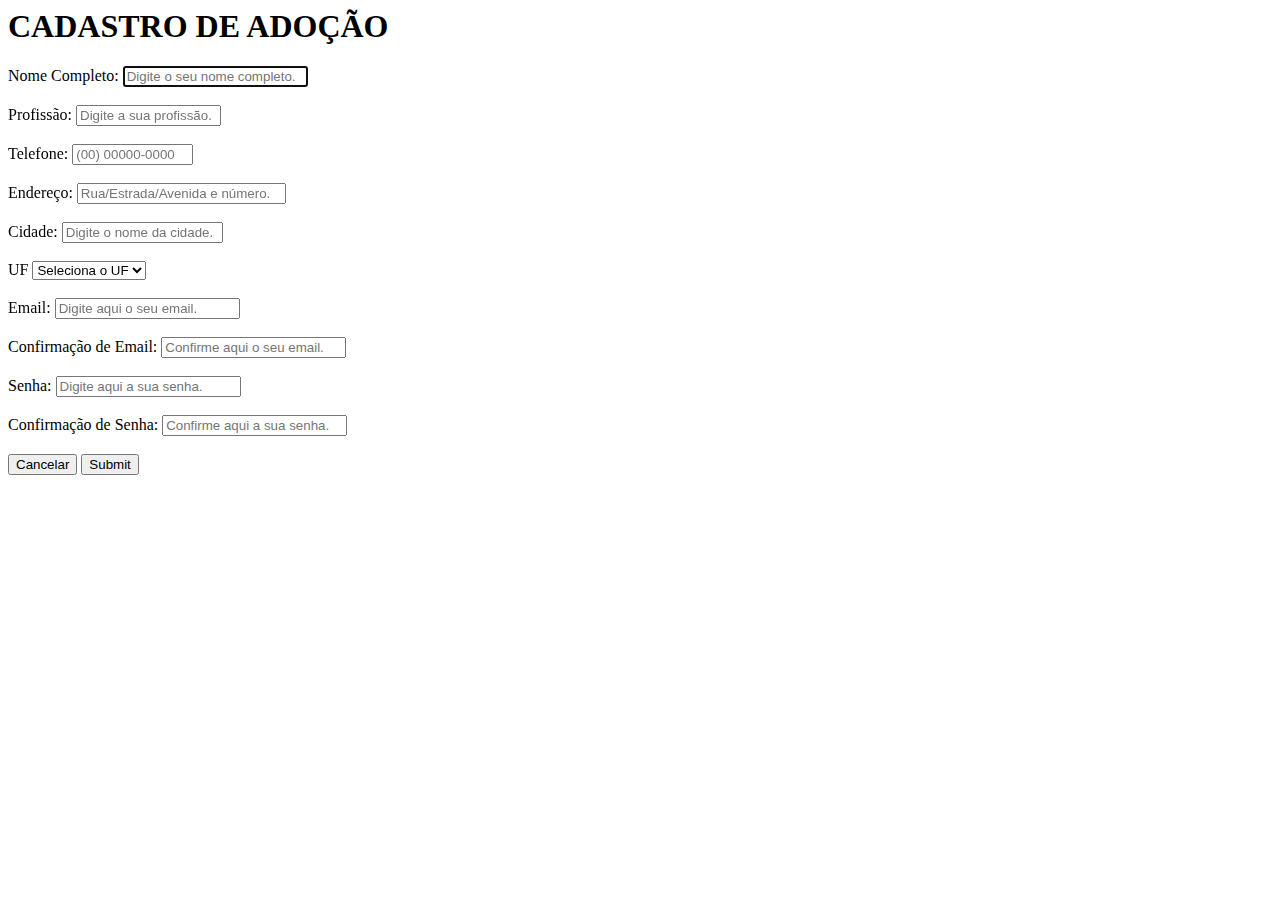
==== CURSO.FRONT/ProjetoFront/formulario.html @ 87624b4f "Alterações projeto PETs" ====
<html>

<head>
    <title>Cadastro de Adoção</title>
    <meta charset="utf-8" />
</head>

<body>
  <section>
    
        <h1>CADASTRO DE ADOÇÃO</h1>
    
        <form autocomplete="on">

            <label for="txtNome"> Nome Completo: </label>
            <input type="text" id="txtNome" placeholder="Digite o seu nome completo." min="2" max="100" autofocus />
            <br />
            <br />

            <label for="txtProfissao"> Profissão: </label>
            <input type="text" id="txtProfissao" placeholder="Digite a sua profissão." min="2" max="20" size="15" />
            <br />
            <br />

            <label for="txtTelefone">Telefone: </label>
            <input type="text" id="txtTelefone" placeholder="(00) 00000-0000" size="12" />
            <br />
            <br />

            <label for="txtEndereco"> Endereço: </label>
            <input type="text" id="txtEndereco" placeholder="Rua/Estrada/Avenida e número." min="5" max="50"
                size="23" />
            <br />
            <br />

            <label for="txtCidade"> Cidade: </label>
            <input type="text" id="txtCidade" placeholder="Digite o nome da cidade." min="2" max="30" size="17" />
            <br />
            <br />

            <label for="sltUf">UF</label>
            <select id="sltUf">
                <option>Seleciona o UF</option>
                <option value="1">AC</option>
                <option value="2">AL</option>
                <option value="3">AP</option>
                <option value="4">AM</option>
                <option value="5">BA</option>
                <option value="6">CE</option>
                <option value="7">DF</option>
                <option value="8">ES</option>
                <option value="9">GO</option>
                <option value="10">MA</option>
                <option value="11">MT</option>
                <option value="12">MS</option>
                <option value="13">MG</option>
                <option value="14">PA</option>
                <option value="15">PB</option>
                <option value="16">PR</option>
                <option value="17">PE</option>
                <option value="18">PI</option>
                <option value="19">RJ</option>
                <option value="20">RN</option>
                <option value="21">RS</option>
                <option value="22">RO</option>
                <option value="23">RR</option>
                <option value="24">SC</option>
                <option value="25">SP</option>
                <option value="26">SE</option>
                <option value="27">TO</option>

            </select>
            <br />
            <br />

            <label for="txtEmail">Email: </label>
            <input type="text" id="txtEmail" placeholder="Digite aqui o seu email." />
            <br />
            <br />

            <label for="txtConfirmarEmail">Confirmação de Email: </label>
            <input type="text" id="txtConfirmarEmail" placeholder="Confirme aqui o seu email." />
            <br />
            <br />

            <label for="txtSenha">Senha: </label>
            <input type="password" id="txtSenha" placeholder="Digite aqui a sua senha." />
            <br />
            <br />

            <label for="txtConfirmacaoSenha">Confirmação de Senha: </label>
            <input type="password" id="txtConfirmacaoSenha" placeholder="Confirme aqui a sua senha." />
            <br />
            <br />

            <input type="button" value="Cancelar" />
            <input type="Submit" />

        </form>
    </section>
</body>

</html>
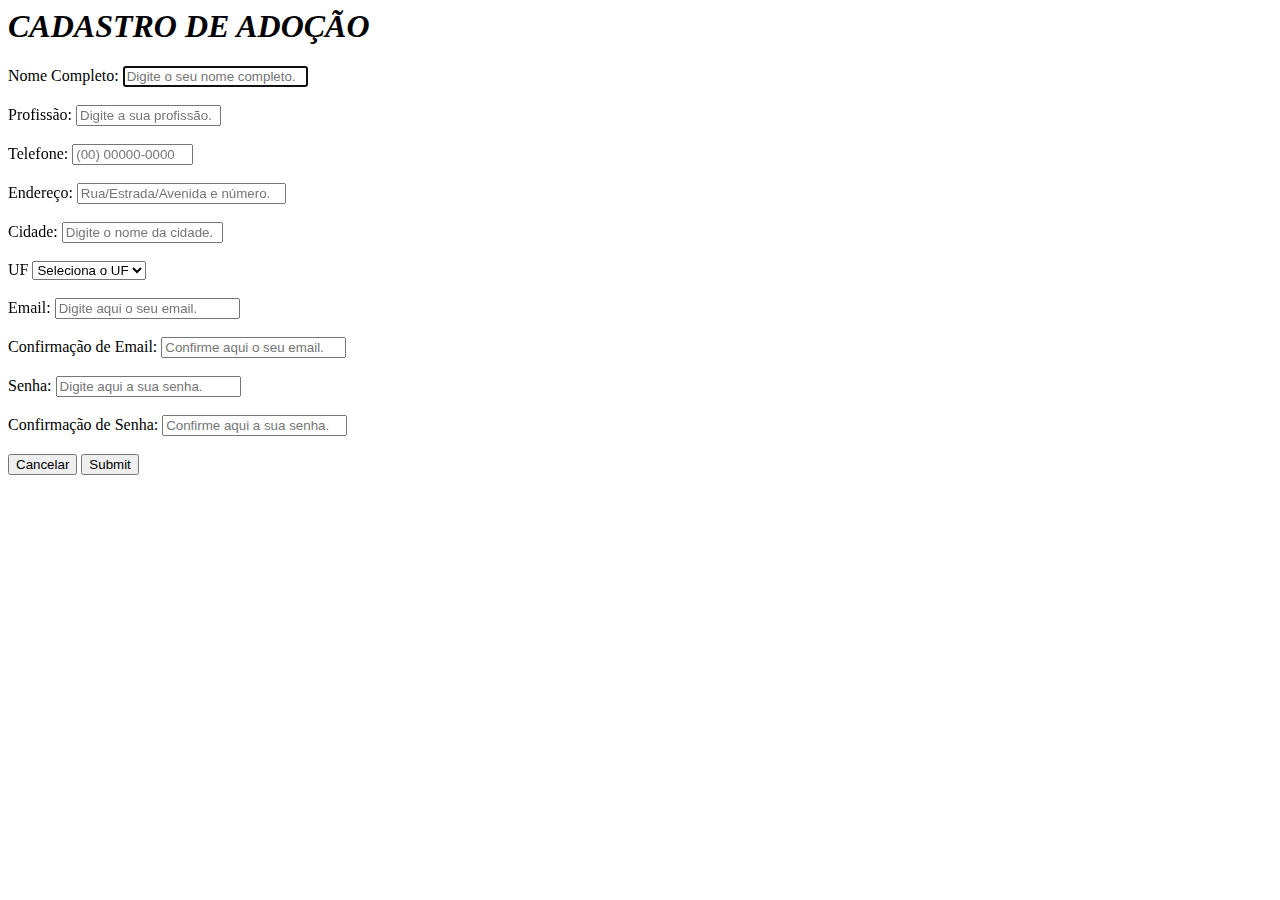
==== commit 18cb58a8: "Estilizando páginas" ====
--- a/CURSO.FRONT/ProjetoFront/formulario.html
+++ b/CURSO.FRONT/ProjetoFront/formulario.html
@@ -3,6 +3,10 @@
 <head>
     <title>Cadastro de Adoção</title>
     <meta charset="utf-8" />
+
+    <link rel="stylesheet" type="text/css" href="style.css">
+
+    
 </head>
 
 <body>
--- a/CURSO.FRONT/ProjetoFront/style.css
+++ b/CURSO.FRONT/ProjetoFront/style.css
@@ -0,0 +1,8 @@
+h1{
+    font-style: italic;
+  }
+  table{
+    background-color: #FFADAD;
+    border-style: double #bdb2ff;
+  }
+  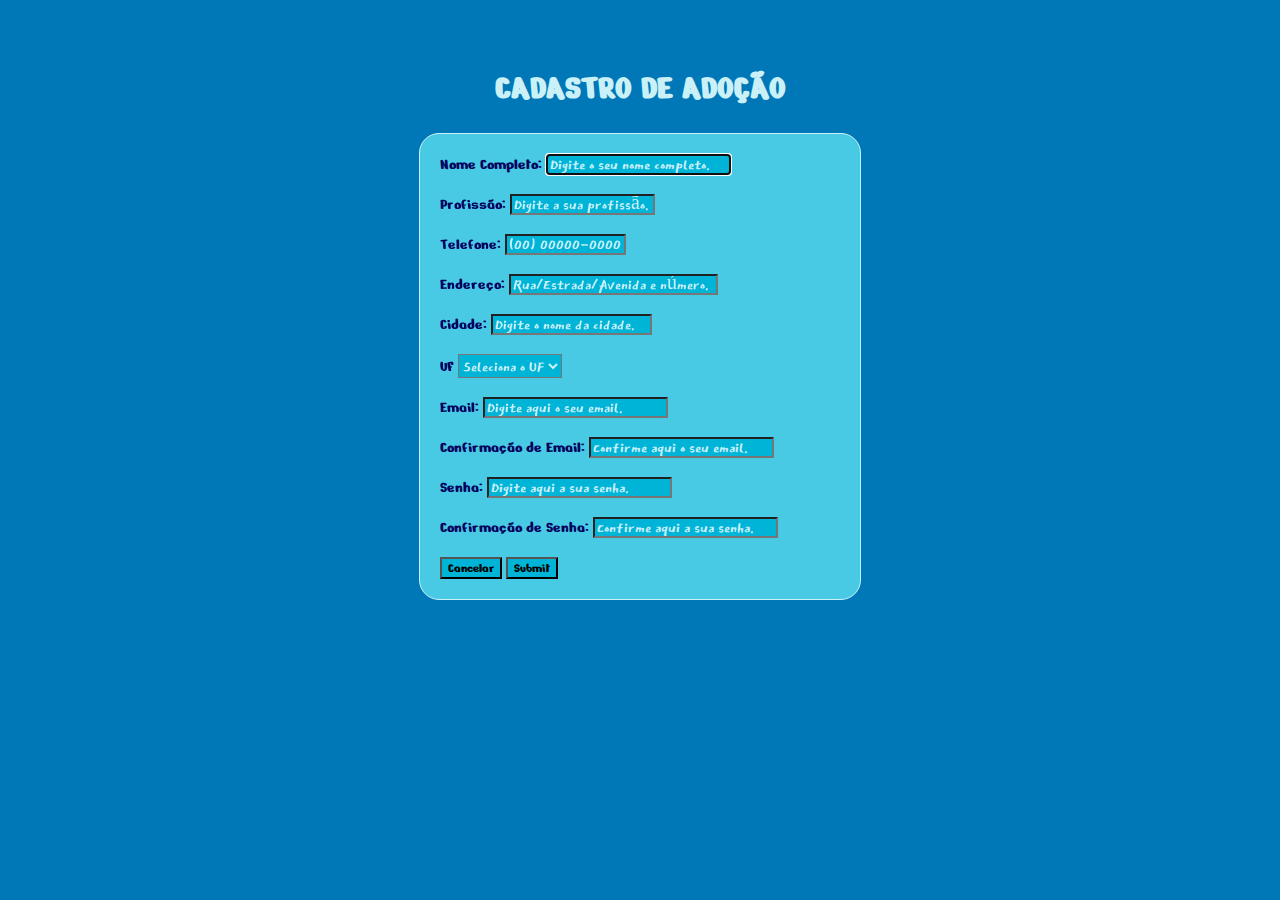
==== commit d624e8ed: "Adicionando fontes e paleta de cores" ====
--- a/CURSO.FRONT/ProjetoFront/formulario.html
+++ b/CURSO.FRONT/ProjetoFront/formulario.html
@@ -1,18 +1,20 @@
 <html>
 
 <head>
-    <title>Cadastro de Adoção</title>
+    <title >Cadastro de Adoção</title>
     <meta charset="utf-8" />
 
+    <link rel="preconnect" href="https://fonts.gstatic.com">
+    <link href="https://fonts.googleapis.com/css2?family=East+Sea+Dokdo&family=Nerko+One&display=swap" rel="stylesheet">
+
     <link rel="stylesheet" type="text/css" href="style.css">
-
-    
+   
 </head>
 
 <body>
   <section>
-    
-        <h1>CADASTRO DE ADOÇÃO</h1>
+        <br><br>
+        <h1 align="center">CADASTRO DE ADOÇÃO</h1>
     
         <form autocomplete="on">
 
@@ -97,8 +99,8 @@
             <br />
             <br />
 
-            <input type="button" value="Cancelar" />
-            <input type="Submit" />
+            <input type="button" value="Cancelar" id="button" />
+            <input type="Submit" id="button" />
 
         </form>
     </section>
--- a/CURSO.FRONT/ProjetoFront/style.css
+++ b/CURSO.FRONT/ProjetoFront/style.css
@@ -1,8 +1,69 @@
+body{
+  background-color: #0077B6;
+  color: #CAF0F8;
+}
+
+form{
+  background-color:#48CAE4;    
+  color: #03045E;
+  font-family: 'Nerko One', cursive;
+
+  margin: 0 auto;
+  width: 400px;
+   
+  padding: 20px;
+  border: 1px solid #CAF0F8;
+  border-radius: 20px;
+}
+
+input{
+  background-color: #00B4D8;
+}
+
+select{
+  background-color: #00B4D8;
+  font-family: 'East Sea Dokdo', cursive;
+  font-size: 20px;
+  color: #CAF0F8;
+}
+  
+::placeholder{
+  color: #CAF0F8;
+  font-family: 'East Sea Dokdo', cursive;
+  font-size: 20px;
+}
+   
+
 h1{
-    font-style: italic;
-  }
-  table{
-    background-color: #FFADAD;
-    border-style: double #bdb2ff;
-  }
+  font-family: 'Nerko One', cursive;
+  font-size: 35px;
+}
+
+h3{
+  font-family: 'Nerko One', cursive;
+  font-size: 25px;
+}
+
+table{
+  background-color: #48CAE4;
+  color: #CAF0F8;
+  border-style: double #03045E;
+}
+
+#button{
+  font-family: 'Nerko One', cursive;
+}
+
+#verPet{
+  font-family: 'East Sea Dokdo', cursive;
+  font-size: 25px;
+
+}
+
+#cadastro{
+  font-family: 'Nerko One', cursive;
+  color:#03045E;
+}
+
+  
   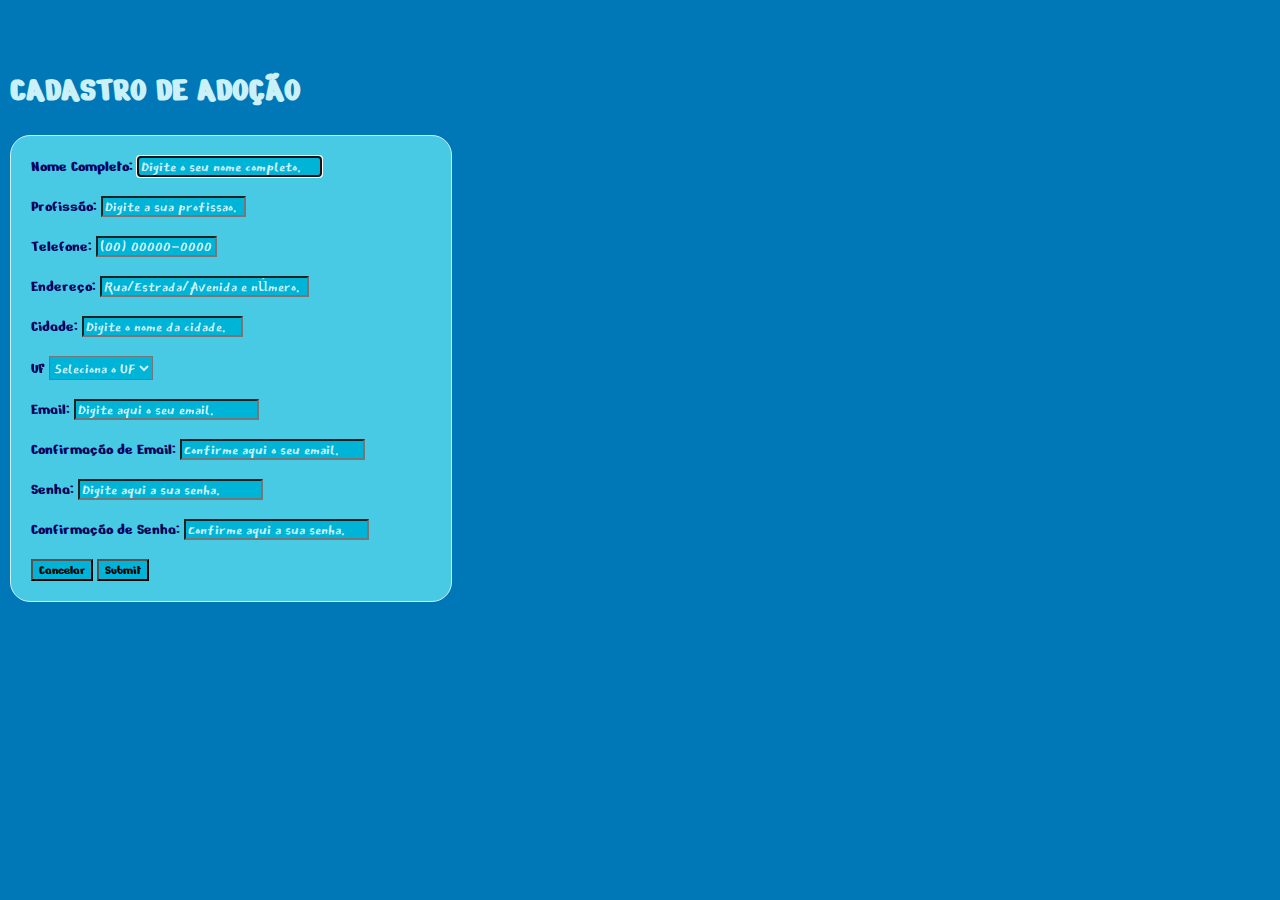
==== commit a22ca2cc: "Add Background" ====
--- a/CURSO.FRONT/ProjetoFront/formulario.html
+++ b/CURSO.FRONT/ProjetoFront/formulario.html
@@ -12,9 +12,9 @@
 </head>
 
 <body>
-  <section>
+  <section id= "pageForm">
         <br><br>
-        <h1 align="center">CADASTRO DE ADOÇÃO</h1>
+        <h1>CADASTRO DE ADOÇÃO</h1>
     
         <form autocomplete="on">
 
@@ -24,7 +24,7 @@
             <br />
 
             <label for="txtProfissao"> Profissão: </label>
-            <input type="text" id="txtProfissao" placeholder="Digite a sua profissão." min="2" max="20" size="15" />
+            <input type="text" id="txtProfissao" placeholder="Digite a sua profissao." min="2" max="20" size="15" />
             <br />
             <br />
 
--- a/CURSO.FRONT/ProjetoFront/style.css
+++ b/CURSO.FRONT/ProjetoFront/style.css
@@ -1,14 +1,16 @@
-body{
+html,body{
   background-color: #0077B6;
   color: #CAF0F8;
+  margin: 0;
+  padding: 0;
 }
+/*Formulario*/
 
 form{
   background-color:#48CAE4;    
   color: #03045E;
   font-family: 'Nerko One', cursive;
-
-  margin: 0 auto;
+  opacity: 4;
   width: 400px;
    
   padding: 20px;
@@ -34,24 +36,30 @@
 }
    
 
-h1{
+#pageForm{
+  background: url("https://www.petz.com.br/blog/wp-content/uploads/2020/02/adotar-cachorro-pet.jpg");
+  background-repeat: no-repeat;
+  background-size: cover;
+  padding: 10px 10px;
+  
+}
+
+#button{
+  font-family: 'Nerko One', cursive;
+}
+
+/*Home*/
+
+
+h1, h3{
   font-family: 'Nerko One', cursive;
   font-size: 35px;
-}
-
-h3{
-  font-family: 'Nerko One', cursive;
-  font-size: 25px;
 }
 
 table{
   background-color: #48CAE4;
   color: #CAF0F8;
   border-style: double #03045E;
-}
-
-#button{
-  font-family: 'Nerko One', cursive;
 }
 
 #verPet{
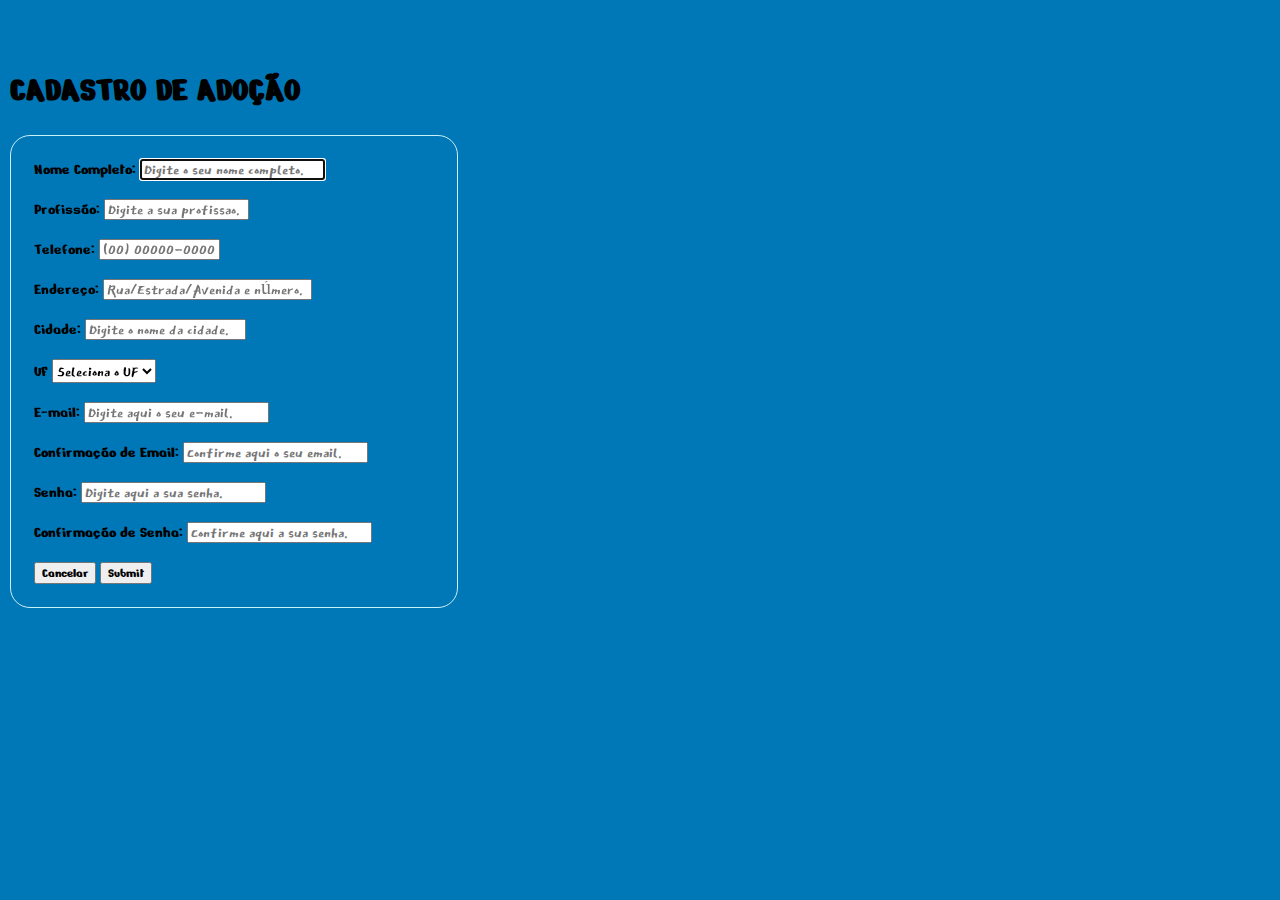
==== commit dab38cbb: "Ajustes na page de cadastro" ====
--- a/CURSO.FRONT/ProjetoFront/formulario.html
+++ b/CURSO.FRONT/ProjetoFront/formulario.html
@@ -79,8 +79,8 @@
             <br />
             <br />
 
-            <label for="txtEmail">Email: </label>
-            <input type="text" id="txtEmail" placeholder="Digite aqui o seu email." />
+            <label for="txtEmail">E-mail: </label>
+            <input type="text" id="txtEmail" placeholder="Digite aqui o seu e-mail." />
             <br />
             <br />
 
--- a/CURSO.FRONT/ProjetoFront/style.css
+++ b/CURSO.FRONT/ProjetoFront/style.css
@@ -1,47 +1,31 @@
 html,body{
-  background-color: #0077B6;
-  color: #CAF0F8;
+  background-color: #0077B6;  
   margin: 0;
   padding: 0;
 }
+
 /*Formulario*/
-
 form{
-  background-color:#48CAE4;    
-  color: #03045E;
+  background: url("https://thumbs.dreamstime.com/b/m%C3%A3o-humana-adote-me-n%C3%A3o-compre-ado%C3%A7%C3%A3o-de-cat-pet-do-c%C3%A3o-93394606.jpg");    
+  background-repeat: no-repeat;
+  background-size: cover;
   font-family: 'Nerko One', cursive;
-  opacity: 4;
   width: 400px;
-   
-  padding: 20px;
+  padding: 23px;
   border: 1px solid #CAF0F8;
   border-radius: 20px;
 }
 
-input{
-  background-color: #00B4D8;
+select, ::placeholder{ 
+  font-family: 'East Sea Dokdo', cursive;
+  font-size: 20px;  
 }
-
-select{
-  background-color: #00B4D8;
-  font-family: 'East Sea Dokdo', cursive;
-  font-size: 20px;
-  color: #CAF0F8;
-}
-  
-::placeholder{
-  color: #CAF0F8;
-  font-family: 'East Sea Dokdo', cursive;
-  font-size: 20px;
-}
-   
 
 #pageForm{
   background: url("https://www.petz.com.br/blog/wp-content/uploads/2020/02/adotar-cachorro-pet.jpg");
   background-repeat: no-repeat;
   background-size: cover;
   padding: 10px 10px;
-  
 }
 
 #button{
@@ -49,17 +33,19 @@
 }
 
 /*Home*/
-
-
 h1, h3{
   font-family: 'Nerko One', cursive;
   font-size: 35px;
 }
 
 table{
-  background-color: #48CAE4;
+  background: url("https://encrypted-tbn0.gstatic.com/images?q=tbn:ANd9GcRDZO8CVqmFCoB-6Au_MbKK1yQPzVkNWM8CmQ&usqp=CAU");
+  background-repeat: no-repeat;
+  background-size: cover;
   color: #CAF0F8;
   border-style: double #03045E;
+  padding: 20px;
+
 }
 
 #verPet{
